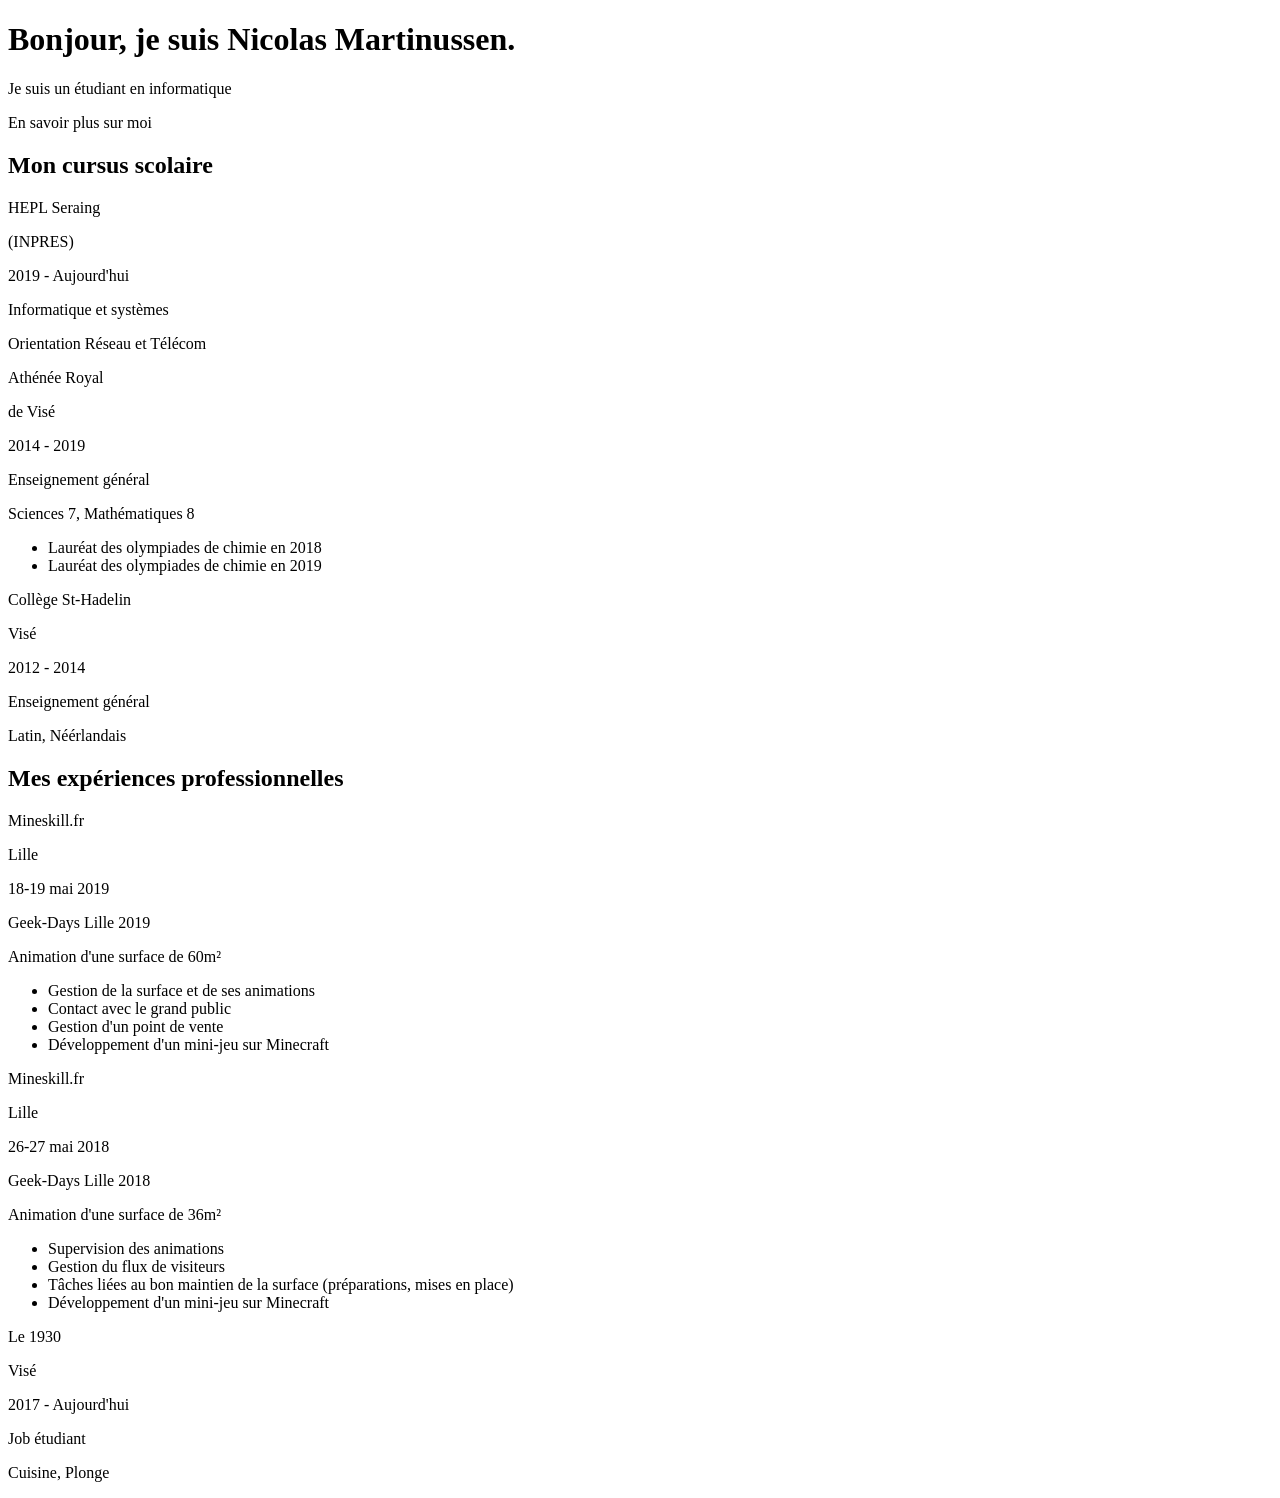
==== public/index.html @ f423cb32 "feat: Initial commit" ====
<!DOCTYPE html>
<html lang="fr">
<head>
    <meta charset="utf-8">
    <meta name="viewport" content="width=device-width, initial-scale=1, shrink-to-fit=no">
    <link rel="stylesheet" href="/css/style.min.css">

    <title>Nicolas Martinussen</title>
</head>
<body>
<div id="top">
    <div class="middle-text">
        <h1>Bonjour, je suis Nicolas Martinussen.</h1>
        <p>Je suis un <span id="i-am-a">étudiant en informatique</span></p>
    </div>
    <div class="bottom-text">
        <p>En savoir plus sur moi</p>
        <span class="icon-chevron-down"></span>
    </div>
</div>
<div id="body">
    <h2 id="cursus">Mon cursus scolaire</h2>
    <div class="timeline">
        <div class="line">
            <div class="left">
                <p class="title">HEPL Seraing</p>
                <p class="subtitle">(INPRES)</p>
                <p class="year">2019 - Aujourd'hui</p>
            </div>
            <div class="right">
                <p class="title">Informatique et systèmes</p>
                <p class="subtitle">Orientation Réseau et Télécom</p>
            </div>
        </div>
        <div class="line">
            <div class="left">
                <p class="title">Athénée Royal</p>
                <p class="subtitle">de Visé</p>
                <p class="year">2014 - 2019</p>
            </div>
            <div class="right">
                <p class="title">Enseignement général</p>
                <p class="subtitle">Sciences 7, Mathématiques 8</p>
                <ul class="text">
                    <li>Lauréat des olympiades de chimie en 2018</li>
                    <li>Lauréat des olympiades de chimie en 2019</li>
                </ul>
            </div>
        </div>
        <div class="line">
            <div class="left">
                <p class="title">Collège St-Hadelin</p>
                <p class="subtitle">Visé</p>
                <p class="year">2012 - 2014</p>
            </div>
            <div class="right">
                <p class="title">Enseignement général</p>
                <p class="subtitle">Latin, Néérlandais</p>
            </div>
        </div>
    </div>

    <h2 id="experience">Mes expériences professionnelles</h2>
    <div class="timeline">
        <div class="line">
            <div class="left">
                <p class="title">Mineskill.fr</p>
                <p class="subtitle">Lille</p>
                <p class="year">18-19 mai 2019</p>
            </div>
            <div class="right">
                <p class="title">Geek-Days Lille 2019</p>
                <p class="subtitle">Animation d'une surface de 60m²</p>
                <ul class="text">
                    <li>Gestion de la surface et de ses animations</li>
                    <li>Contact avec le grand public</li>
                    <li>Gestion d'un point de vente</li>
                    <li>Développement d'un mini-jeu sur Minecraft</li>
                </ul>
            </div>
        </div>
        <div class="line">
            <div class="left">
                <p class="title">Mineskill.fr</p>
                <p class="subtitle">Lille</p>
                <p class="year">26-27 mai 2018</p>
            </div>
            <div class="right">
                <p class="title">Geek-Days Lille 2018</p>
                <p class="subtitle">Animation d'une surface de 36m²</p>
                <ul class="text">
                    <li>Supervision des animations</li>
                    <li>Gestion du flux de visiteurs</li>
                    <li>Tâches liées au bon maintien de la surface (préparations, mises en place)</li>
                    <li>Développement d'un mini-jeu sur Minecraft</li>
                </ul>
            </div>
        </div>
        <div class="line">
            <div class="left">
                <p class="title">Le 1930</p>
                <p class="subtitle">Visé</p>
                <p class="year">2017 - Aujourd'hui</p>
            </div>
            <div class="right">
                <p class="title">Job étudiant</p>
                <p class="subtitle">Cuisine, Plonge</p>
            </div>
        </div>
    </div>
</div>
<script type="application/javascript" src="/js/bundle.js"></script>
</body>
</html>
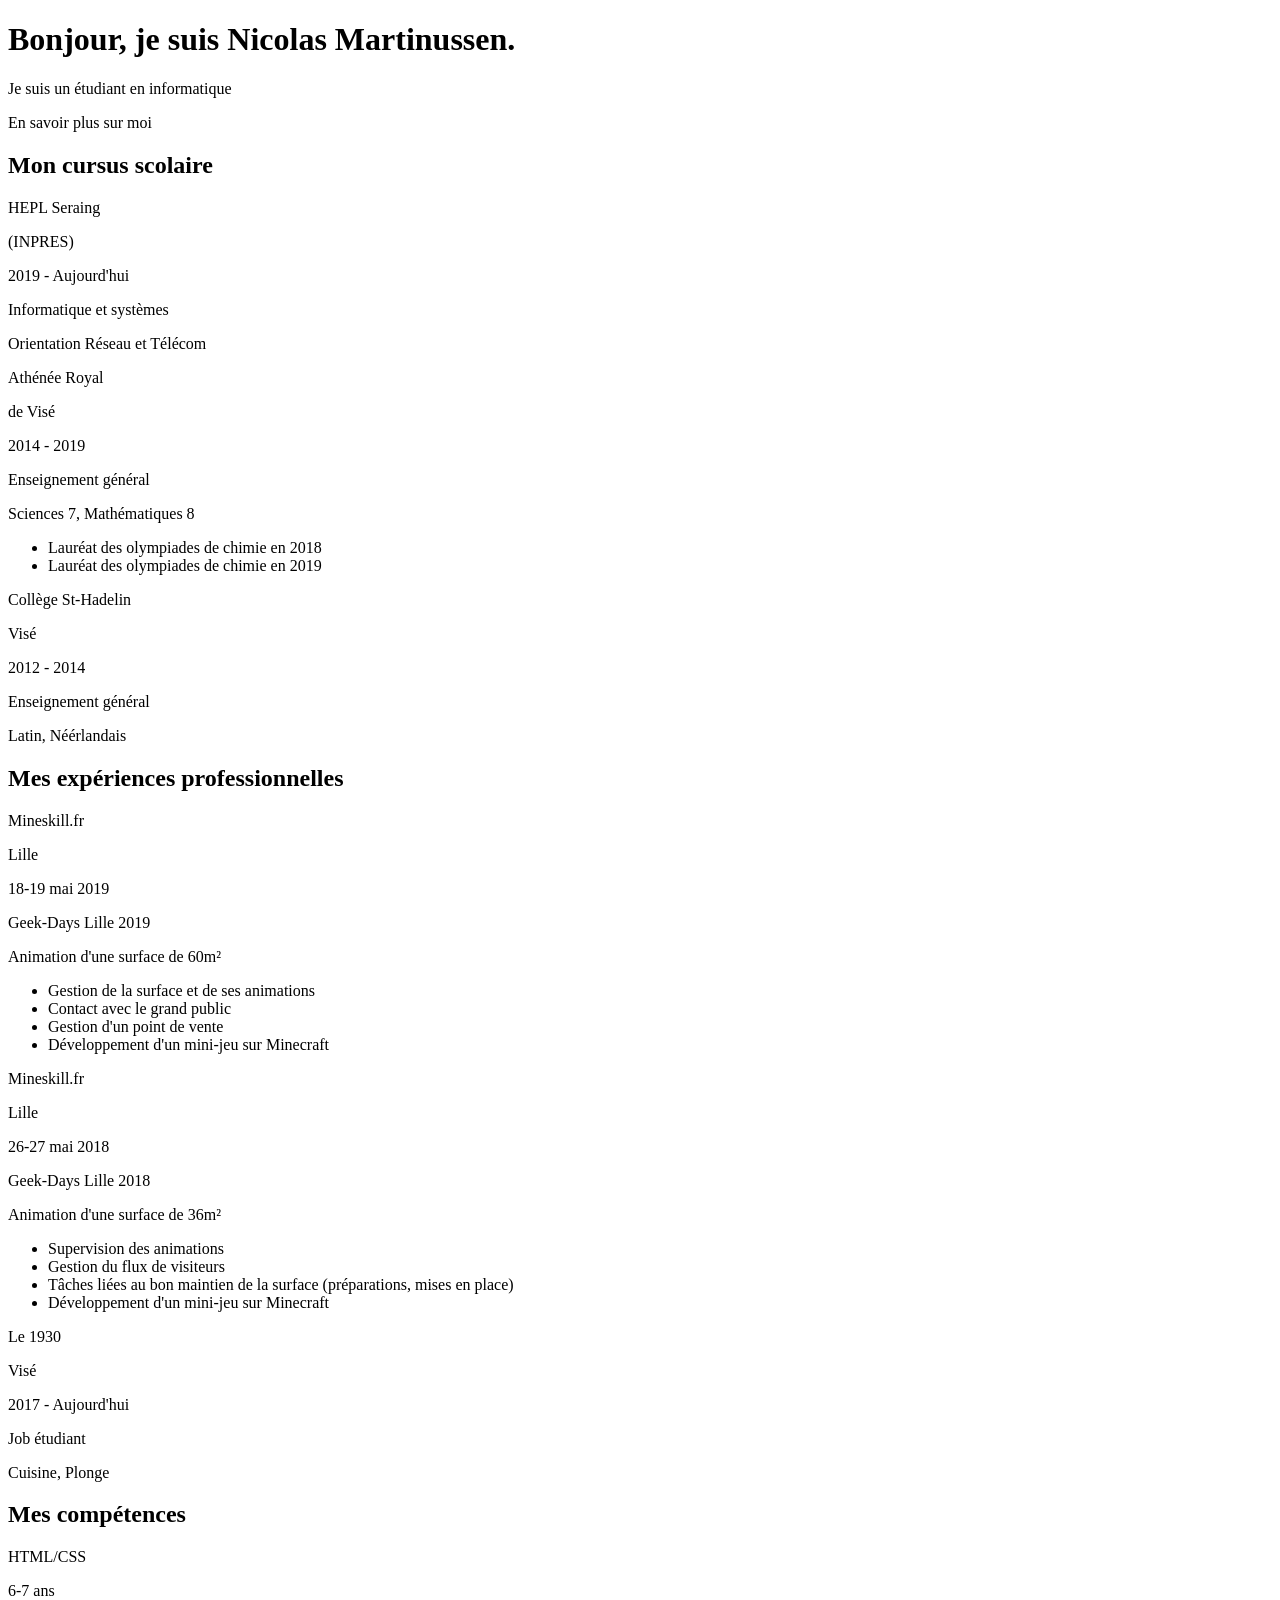
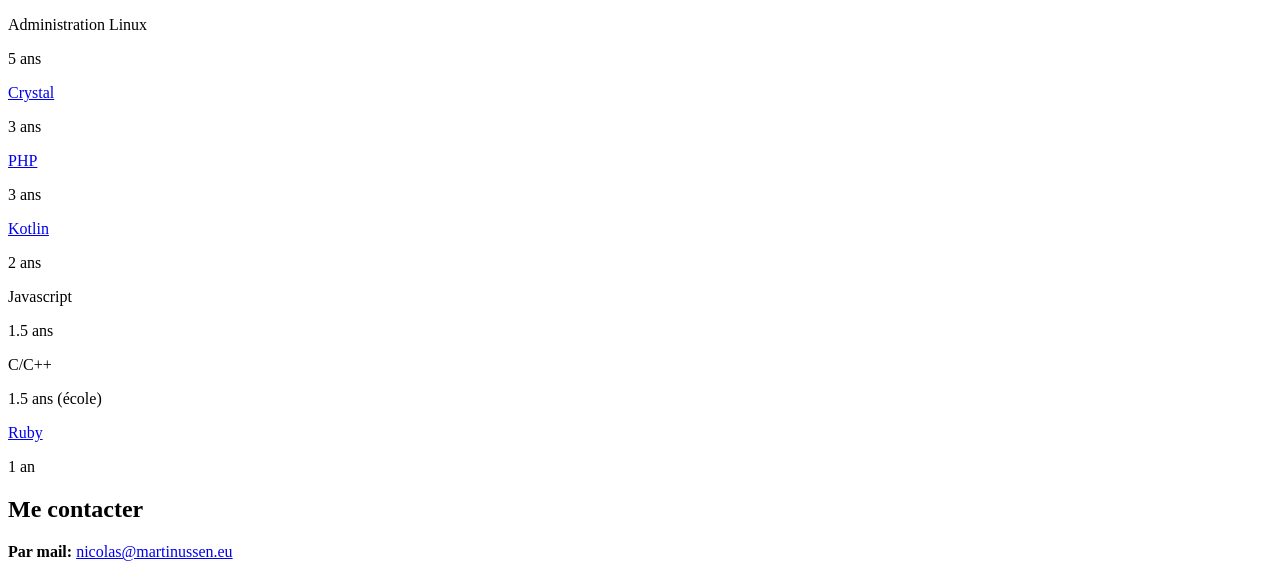
==== commit d8537e0f: "feat: Add my skills & contact me" ====
--- a/public/index.html
+++ b/public/index.html
@@ -108,6 +108,116 @@
             </div>
         </div>
     </div>
+
+    <h2 id="skills">Mes compétences</h2>
+    <div class="skills">
+        <div class="skill">
+            <div class="dots">
+                <div class="active"></div>
+                <div class="active"></div>
+                <div class="active"></div>
+                <div class="active"></div>
+                <div></div>
+            </div>
+            <div class="text">
+                <p class="title">HTML/CSS</p>
+                <p class="year">6-7 ans</p>
+            </div>
+        </div>
+        <div class="skill">
+            <div class="dots">
+                <div class="active"></div>
+                <div class="active"></div>
+                <div class="active"></div>
+                <div class="active"></div>
+                <div></div>
+            </div>
+            <div class="text">
+                <p class="title">Administration Linux</p>
+                <p class="year">5 ans</p>
+            </div>
+        </div>
+        <div class="skill">
+            <div class="dots">
+                <div class="active"></div>
+                <div class="active"></div>
+                <div class="active"></div>
+                <div class="active"></div>
+                <div></div>
+            </div>
+            <div class="text">
+                <p class="title"><a href="https://crystal-lang.org/" target="_blank">Crystal</a></p>
+                <p class="year">3 ans</p>
+            </div>
+        </div>
+        <div class="skill">
+            <div class="dots">
+                <div class="active"></div>
+                <div class="active"></div>
+                <div class="active"></div>
+                <div></div>
+                <div></div>
+            </div>
+            <div class="text">
+                <p class="title"><a href="https://www.php.net/" target="_blank">PHP</a></p>
+                <p class="year">3 ans</p>
+            </div>
+        </div>
+        <div class="skill">
+            <div class="dots">
+                <div class="active"></div>
+                <div class="active"></div>
+                <div class="active"></div>
+                <div></div>
+                <div></div>
+            </div>
+            <div class="text">
+                <p class="title"><a href="https://kotlinlang.org/" target="_blank">Kotlin</a></p>
+                <p class="year">2 ans</p>
+            </div>
+        </div>
+        <div class="skill">
+            <div class="dots">
+                <div class="active"></div>
+                <div class="active"></div>
+                <div class="active"></div>
+                <div></div>
+                <div></div>
+            </div>
+            <div class="text">
+                <p class="title">Javascript</p>
+                <p class="year">1.5 ans</p>
+            </div>
+        </div>
+        <div class="skill">
+            <div class="dots">
+                <div class="active"></div>
+                <div class="active"></div>
+                <div class="active"></div>
+                <div></div>
+                <div></div>
+            </div>
+            <div class="text">
+                <p class="title">C/C++</p>
+                <p class="year">1.5 ans (école)</p>
+            </div>
+        </div>
+        <div class="skill">
+            <div class="dots">
+                <div class="active"></div>
+                <div class="active"></div>
+                <div class="active"></div>
+                <div></div>
+                <div></div>
+            </div>
+            <div class="text">
+                <p class="title"><a href="https://www.ruby-lang.org/en/" target="_blank">Ruby</a></p>
+                <p class="year">1 an</p>
+            </div>
+        </div>
+    </div>
+    <h2 id="contact">Me contacter</h2>
+    <p class="text-center"><b>Par mail:</b> <a href="mailto:nicolas@martinussen.eu">nicolas@martinussen.eu</a></p>
 </div>
 <script type="application/javascript" src="/js/bundle.js"></script>
 </body>
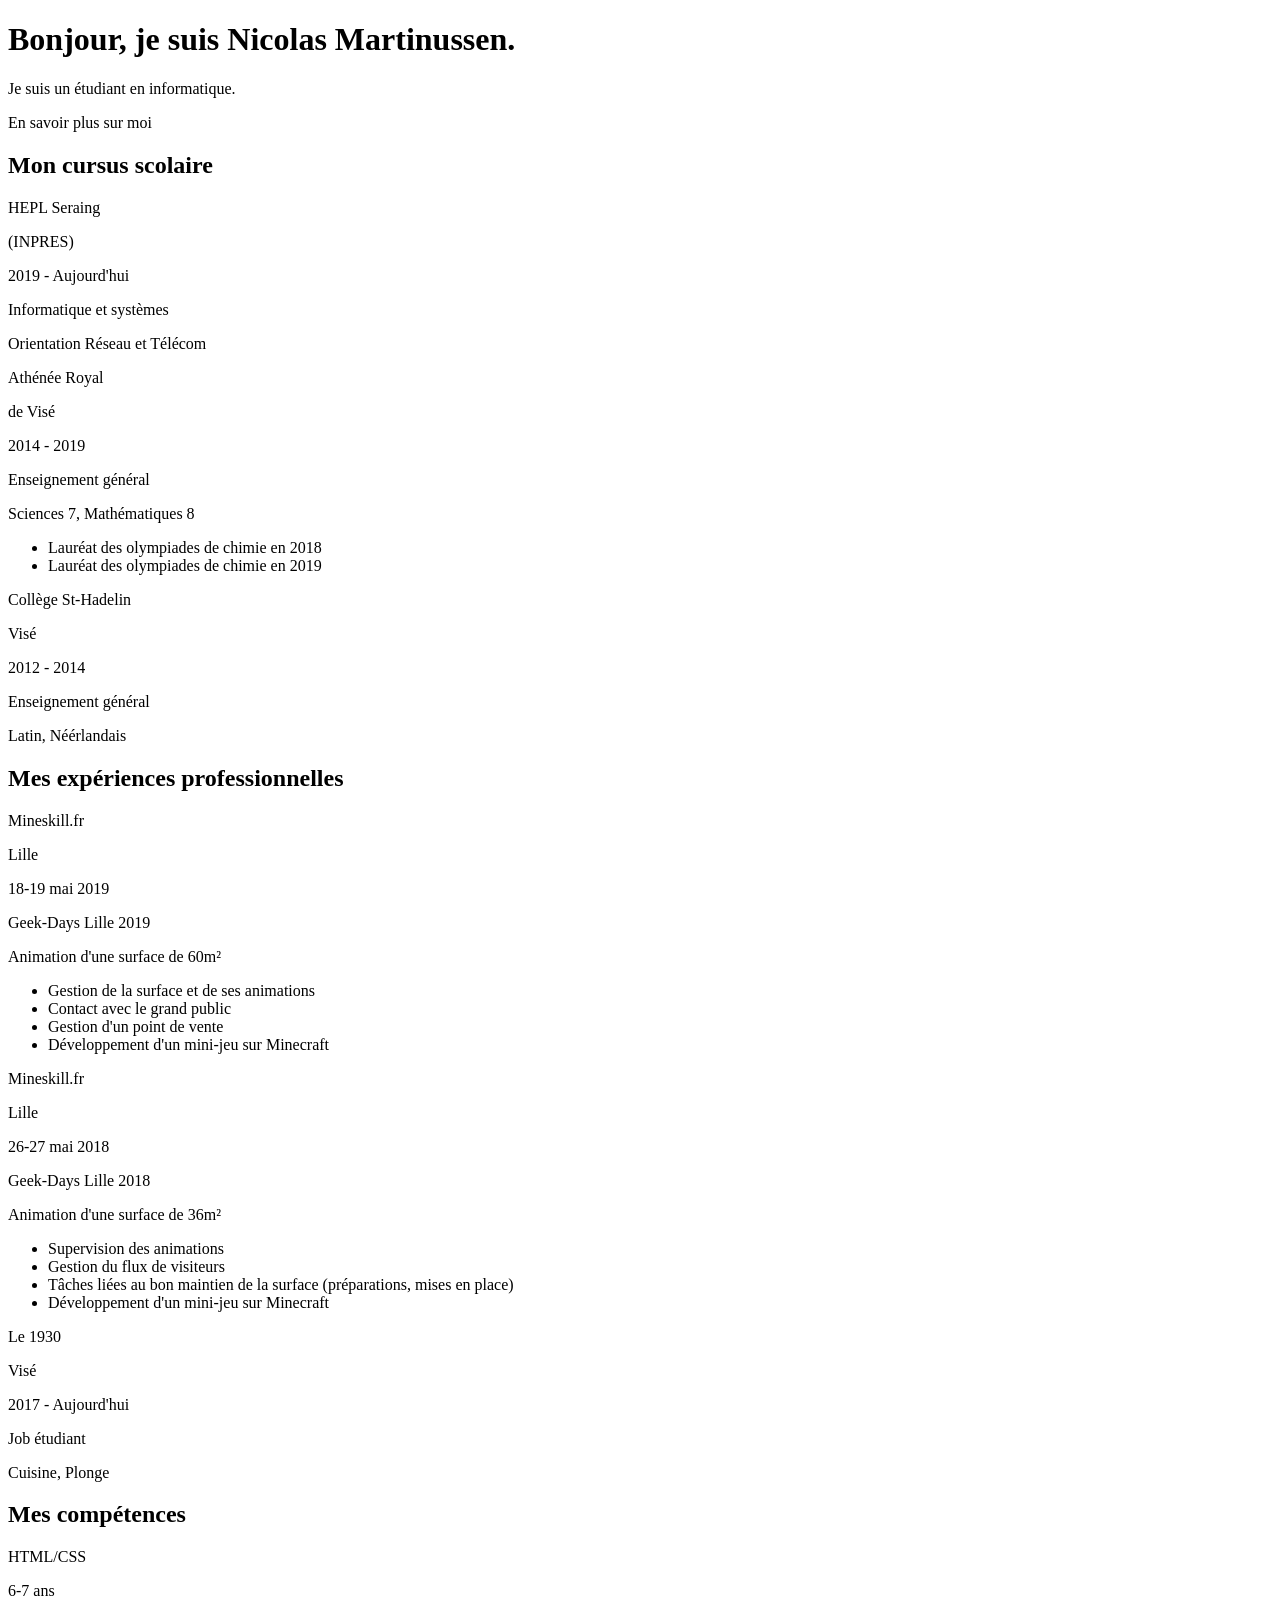
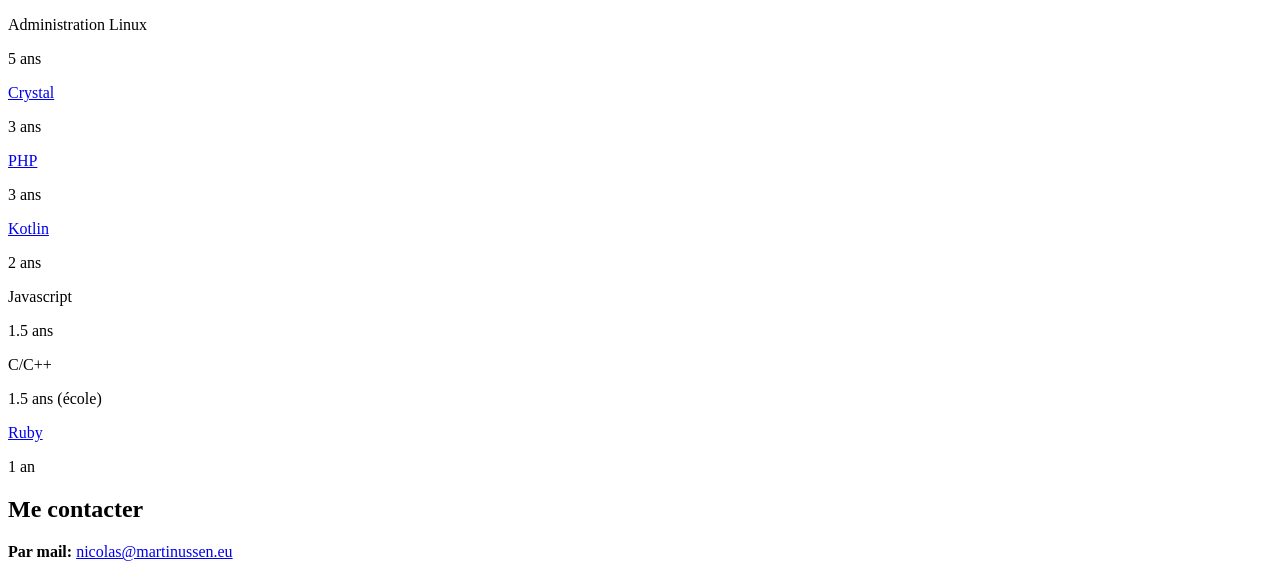
==== commit 1fb4be8b: "fix: typo in main.js & index.html" ====
--- a/public/index.html
+++ b/public/index.html
@@ -11,7 +11,7 @@
 <div id="top">
     <div class="middle-text">
         <h1>Bonjour, je suis Nicolas Martinussen.</h1>
-        <p>Je suis un <span id="i-am-a">étudiant en informatique</span></p>
+        <p>Je suis un <span id="i-am-a">étudiant en informatique.</span></p>
     </div>
     <div class="bottom-text">
         <p>En savoir plus sur moi</p>
@@ -221,4 +221,4 @@
 </div>
 <script type="application/javascript" src="/js/bundle.js"></script>
 </body>
-</html>+</html>
